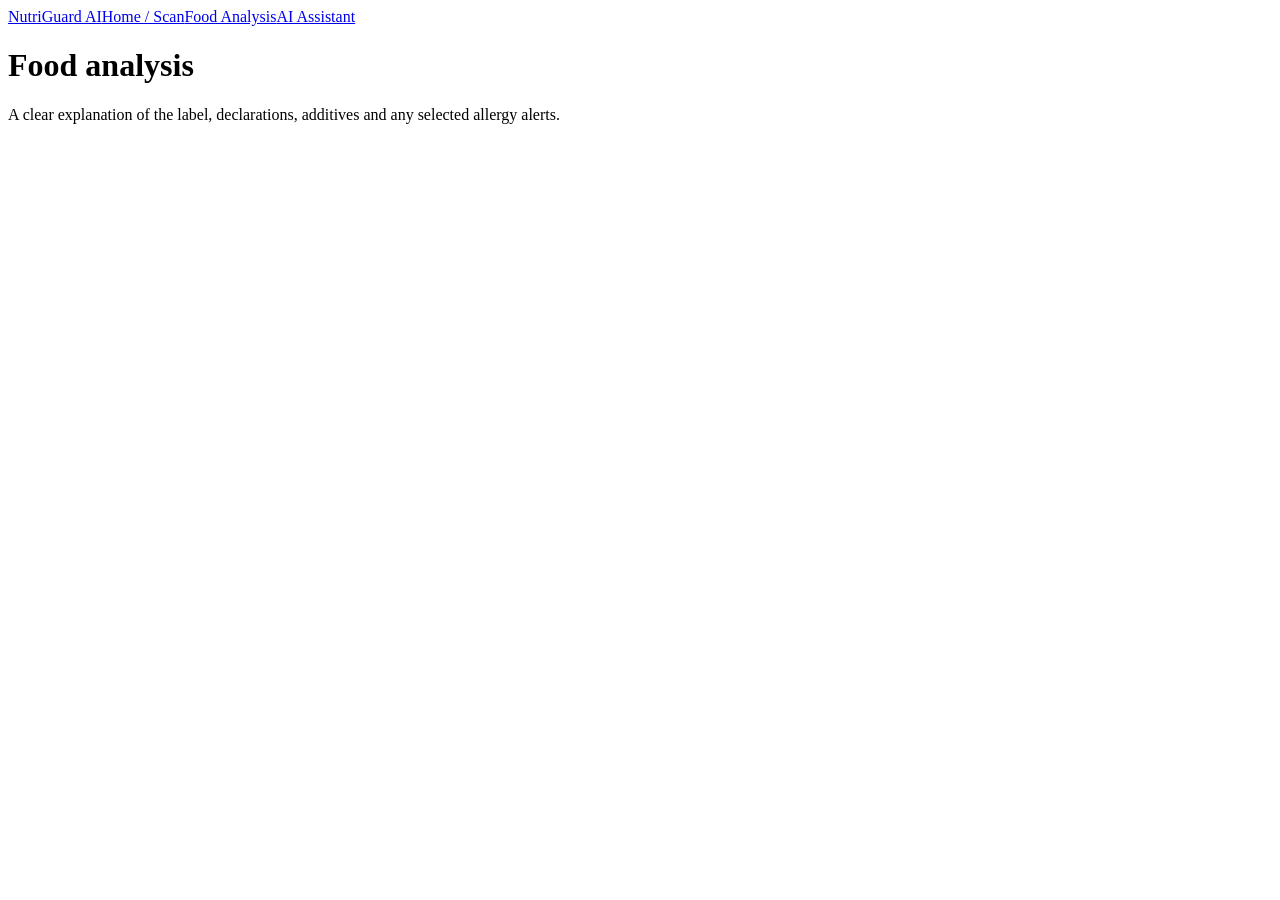
==== frontend/analysis.html @ c4d88f85 "Initial commit - NutriGuard AI" ====
<!doctype html><html lang="en"><head><meta charset="utf-8"><meta name="viewport" content="width=device-width,initial-scale=1"><title>Food Analysis · NutriGuard AI</title><link rel="stylesheet" href="/css/style.css"></head><body><nav class="nav"><a class="brand" href="/">NutriGuard AI</a><a href="/upload.html">Home / Scan</a><a href="/analysis.html">Food Analysis</a><a href="/chat.html">AI Assistant</a></nav><main class="container"><h1>Food analysis</h1><p class="muted">A clear explanation of the label, declarations, additives and any selected allergy alerts.</p><div id="analysis-output"></div></main><script src="/js/main.js"></script><script src="/js/analysis.js"></script></body></html>
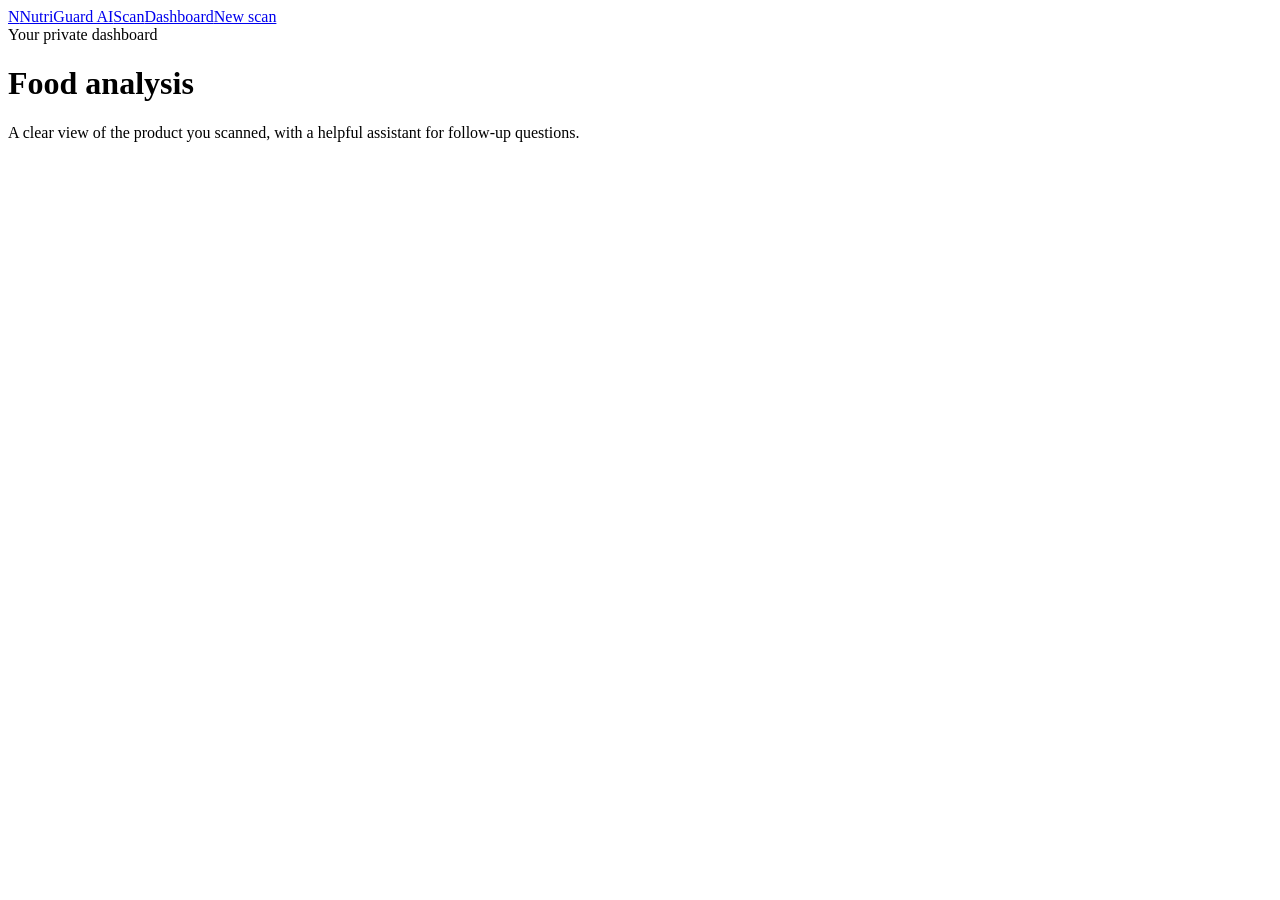
==== commit b69c957d: "Save all changes project done" ====
--- a/frontend/analysis.html
+++ b/frontend/analysis.html
@@ -1 +1,9 @@
-<!doctype html><html lang="en"><head><meta charset="utf-8"><meta name="viewport" content="width=device-width,initial-scale=1"><title>Food Analysis · NutriGuard AI</title><link rel="stylesheet" href="/css/style.css"></head><body><nav class="nav"><a class="brand" href="/">NutriGuard AI</a><a href="/upload.html">Home / Scan</a><a href="/analysis.html">Food Analysis</a><a href="/chat.html">AI Assistant</a></nav><main class="container"><h1>Food analysis</h1><p class="muted">A clear explanation of the label, declarations, additives and any selected allergy alerts.</p><div id="analysis-output"></div></main><script src="/js/main.js"></script><script src="/js/analysis.js"></script></body></html>
+<!doctype html>
+<html lang="en">
+<head><meta charset="utf-8"><meta name="viewport" content="width=device-width,initial-scale=1"><title>Food analysis · NutriGuard AI</title><link rel="stylesheet" href="/css/style.css"></head>
+<body>
+<nav class="nav"><a class="brand" href="/"><span class="brand-mark" aria-hidden="true">N</span>NutriGuard AI</a><a class="nav-link" href="/upload.html">Scan</a><a class="nav-link active" href="/analysis.html">Dashboard</a><a class="nav-cta" href="/upload.html">New scan</a></nav>
+<main class="container"><div class="page-heading"><span class="eyebrow">Your private dashboard</span><h1>Food analysis</h1><p class="lead">A clear view of the product you scanned, with a helpful assistant for follow-up questions.</p></div><div id="analysis-output"></div></main>
+<script src="/js/main.js"></script><script src="/js/analysis.js"></script>
+</body>
+</html>
